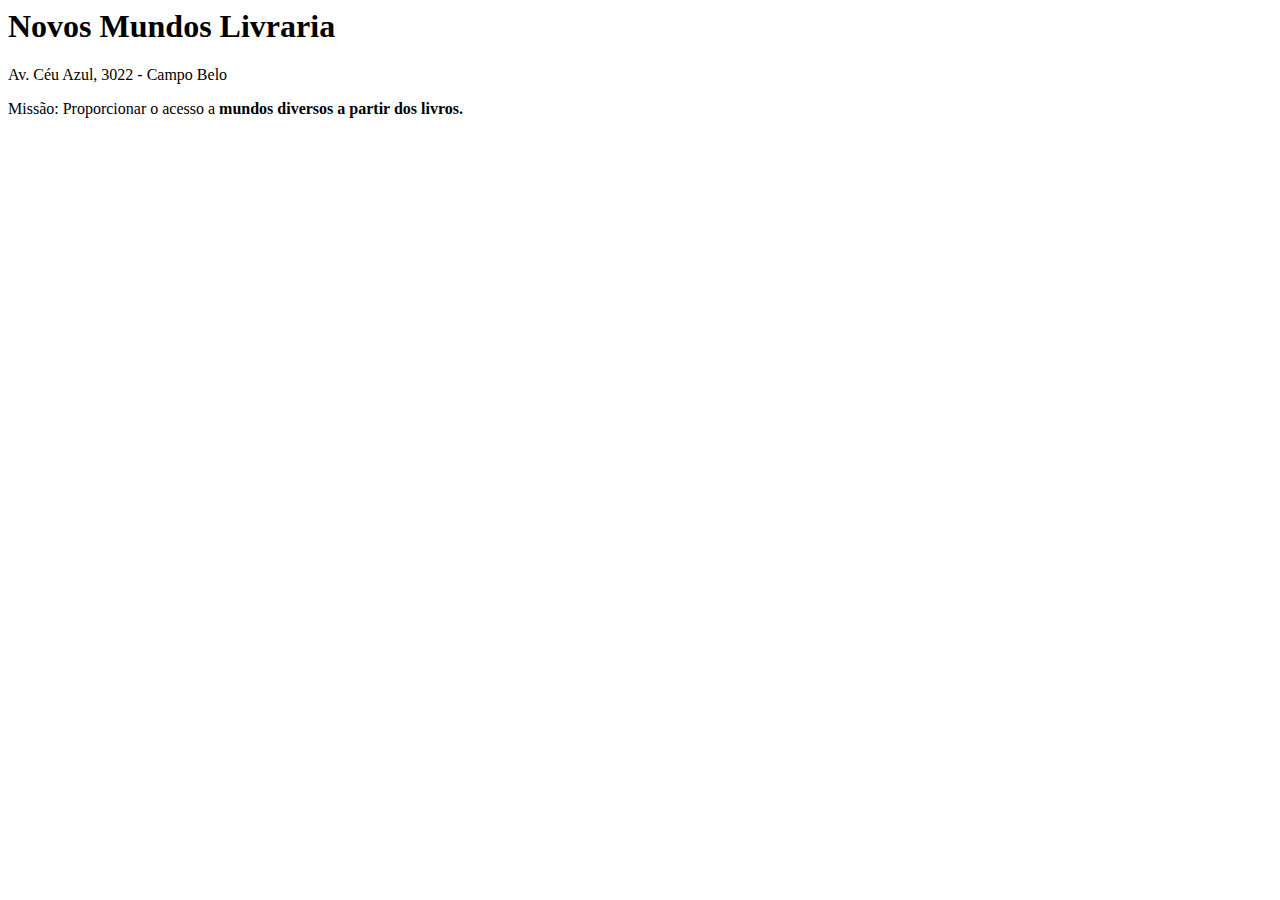
==== index.html @ e8f9f004 "Add files via upload" ====
<DOCTIPE HTML>
	<!DOCTYPE html>
	<html>

	<head>
		<meta charset="UTF-8">
		<meta name=viewport content="width=device-width, inicial-scale=1">
		<title>Novos Mundos Livraria</title>
		<link rel="stylesheet" href="style.css">
	</head>
	<body>
	<h1>Novos Mundos Livraria</h1>
	
	<p> Av. Céu Azul, 3022 - Campo Belo <p>
	
	<p> Missão: Proporcionar o acesso a <strong> mundos diversos a partir dos livros.
	</body>
	</html>
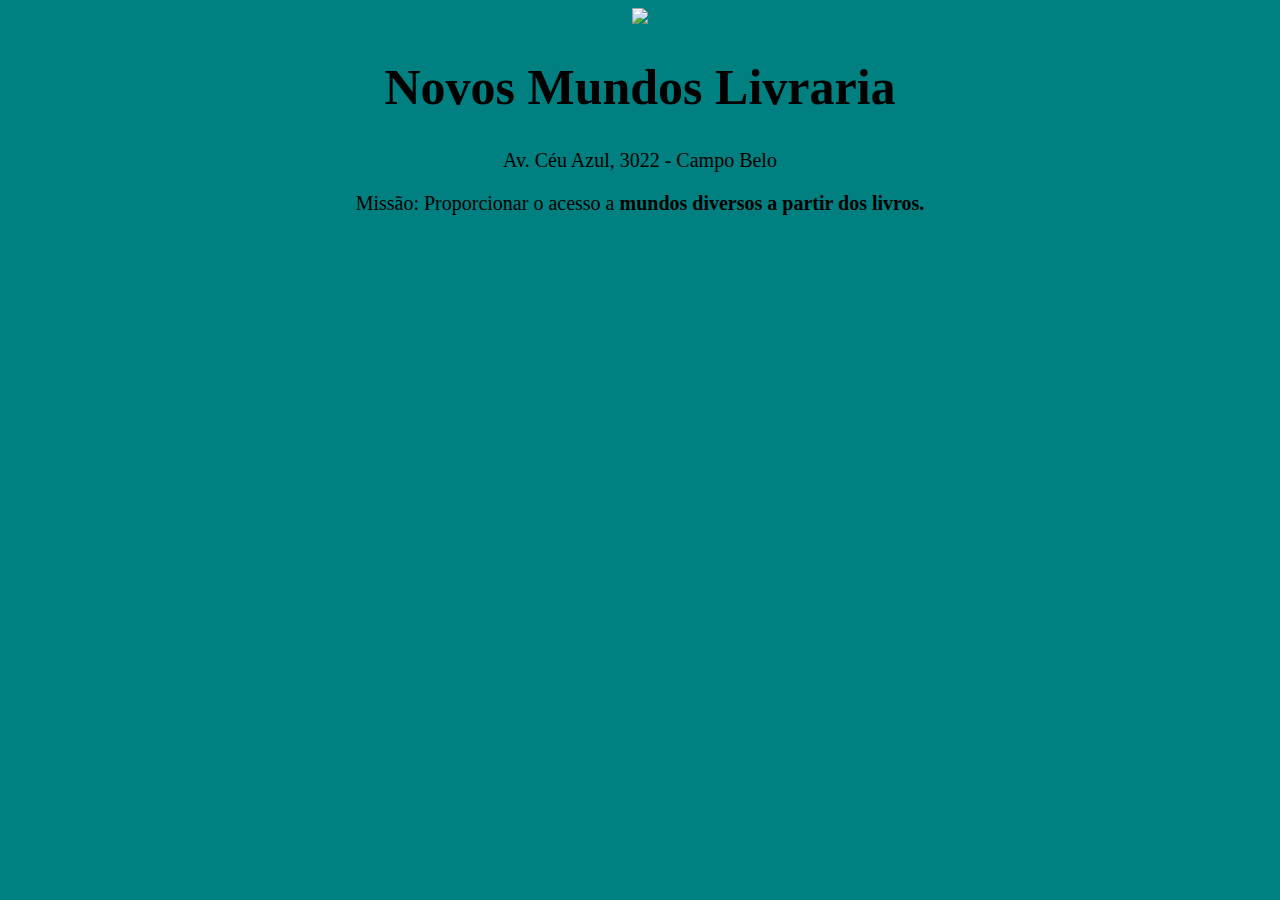
==== commit 52804e4c: "Add color" ====
--- a/index.html
+++ b/index.html
@@ -9,6 +9,9 @@
 		<link rel="stylesheet" href="style.css">
 	</head>
 	<body>
+		
+		<img src="leitura.jpg">
+
 	<h1>Novos Mundos Livraria</h1>
 	
 	<p> Av. Céu Azul, 3022 - Campo Belo <p>
--- a/style.css
+++ b/style.css
@@ -0,0 +1,11 @@
+body {
+	background-color: #008080;
+	text-align: center;
+	font-size: 20px;
+
+}
+h1 {
+	text-align: center;
+	font-size: 50px;
+}
+
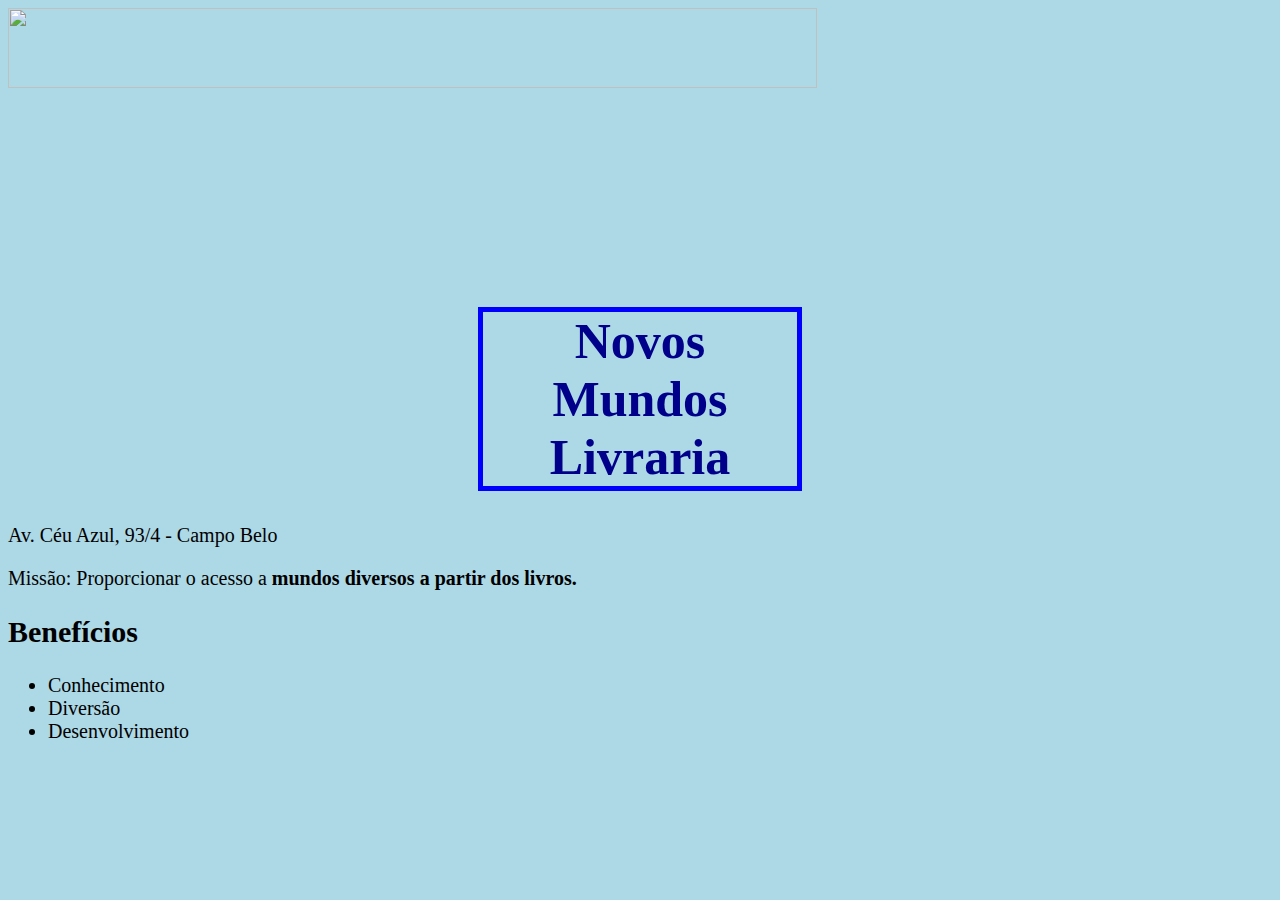
==== commit b428edf2: "Add files via upload" ====
--- a/index.html
+++ b/index.html
@@ -1,21 +1,37 @@
-<DOCTIPE HTML>
-	<!DOCTYPE html>
-	<html>
+	<DOCTIPE HTML>
+		<!DOCTYPE html>
+		<html>
 
-	<head>
-		<meta charset="UTF-8">
-		<meta name=viewport content="width=device-width, inicial-scale=1">
-		<title>Novos Mundos Livraria</title>
-		<link rel="stylesheet" href="style.css">
-	</head>
-	<body>
+		<head>
+			<meta charset="UTF-8">
+			<meta name=viewport content="width=device-width, inicial-scale=1">
+			<title>Novos Mundos Livraria</title>
+			<link rel="stylesheet" href="style.css">
+		</head>
+
+		<body>
+
+			<img id="leitura" src="imagens.css/leitura.jpg">
 		
-		<img src="leitura.jpg">
 
-	<h1>Novos Mundos Livraria</h1>
-	
-	<p> Av. Céu Azul, 3022 - Campo Belo <p>
-	
-	<p> Missão: Proporcionar o acesso a <strong> mundos diversos a partir dos livros.
-	</body>
-	</html>+		<h1>Novos Mundos Livraria</h1>
+		
+		<p> Av. Céu Azul, 93/4 - Campo Belo <p>
+		
+		<p id=missao> Missão: Proporcionar o acesso a <strong> mundos diversos a partir dos livros.
+
+			</strong>
+
+
+		<div> 
+		<h2> Benefícios </h2>
+		<ul>
+			<li class="itens"> Conhecimento </li>
+			<li class="itens"> Diversão </li>
+			<li class="itens"> Desenvolvimento </li> 
+		</ul>
+
+		</div>
+			
+		</body>
+		</html>--- a/style.css
+++ b/style.css
@@ -1,11 +1,46 @@
-body {
-	background-color: #008080;
-	text-align: center;
-	font-size: 20px;
+	
+	body {
+		background-color: lightblue;
+		text-align: justify;
+		font-size: 20px;
+	}
 
-}
-h1 {
-	text-align: center;
-	font-size: 50px;
+	#leitura {
+		width: 80%; height: 30%; text-align: justify;
+	}
+
+	h1 {
+		text-align: center;
+		font-size: 50px;
+		color: darkblue;
+		border: 5px solid blue;
+		margin-left: 470px;
+		margin-right: 470px;
+
+		p{text-align: justify-all;
+			font-size: 20px;
+			color: rgb(255,255,255);
+		}
+	
+#missao {
+	font-size: 30px;
+}	
+
+	h2 { 
+		text-align: center;
+		font-size: 20px;
+		color: white;
+	    border: 2px solid white;
+	    margin-left: 100px;
+	    margin-right: 100px;
+	}
+
+	em strong {
+		color: white;
+	}
+
+.itens { 
+	font-style: italic; color: black;
 }
 
+
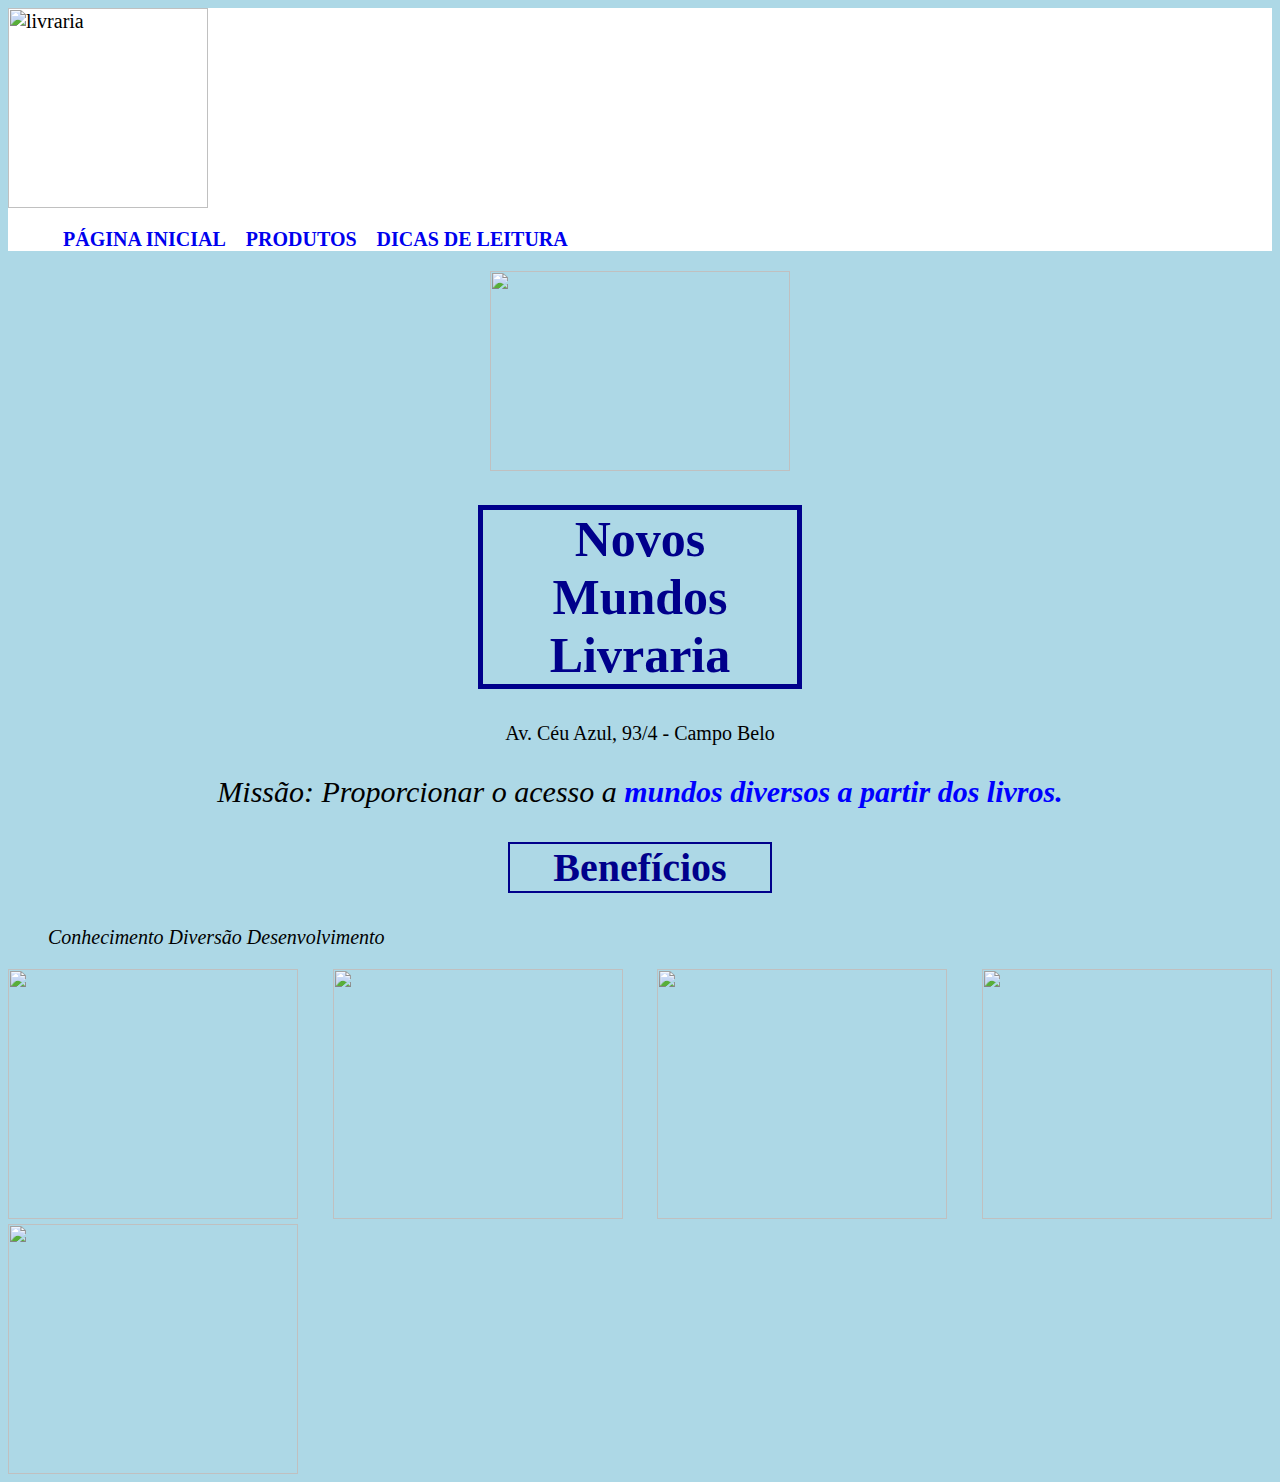
==== commit 2d37ce93: "Add files via upload" ====
--- a/index.html
+++ b/index.html
@@ -10,20 +10,30 @@
 		</head>
 
 		<body>
+			<header>
+				<img id= "livraria" src="imagens.css/livraria.jpeg" alt="livraria">
+
+			<nav><ul>
+				<li><a href="index.html"> Página inicial</a></li>
+				<li><a href="Produtos">Produtos</a></li>
+				<li><a href="Dicas de leitura">Dicas de leitura</a></li>
+				</ul>
+			</nav>
+				
+			</header>
 
 			<img id="leitura" src="imagens.css/leitura.jpg">
 		
 
 		<h1>Novos Mundos Livraria</h1>
 		
-		<p> Av. Céu Azul, 93/4 - Campo Belo <p>
+		<p> Av. Céu Azul, 93/4 - Campo Belo </p>
 		
-		<p id=missao> Missão: Proporcionar o acesso a <strong> mundos diversos a partir dos livros.
-
-			</strong>
+		<p id="missao"><em>Missão: Proporcionar o acesso a <strong> mundos diversos a partir dos livros.</strong> </em></p>
 
 
 		<div> 
+			
 		<h2> Benefícios </h2>
 		<ul>
 			<li class="itens"> Conhecimento </li>
@@ -31,6 +41,12 @@
 			<li class="itens"> Desenvolvimento </li> 
 		</ul>
 
+		<img class= "imagenssecundarias" src="imagens.css/livro.jpg">
+		<img class= "imagenssecundarias" src="imagens.css/lugares.jpg">
+		<img class= "imagenssecundarias" src="imagens.css/brain.jpg">
+		<img class= "imagenssecundarias" src="imagens.css/heart.jpg">
+		<img class= "imagenssecundarias" src="imagens.css/book.jpg">
+
 		</div>
 			
 		</body>
--- a/style.css
+++ b/style.css
@@ -5,21 +5,36 @@
 		font-size: 20px;
 	}
 
+	#livraria {
+		width: 200px; 
+		height: 200px; 
+		}
+
+	header {
+		background: white;
+		color: black;
+	}
+
 	#leitura {
-		width: 80%; height: 30%; text-align: justify;
+		width: 300px; 
+		height: 200px; 
+		margin: auto;
+		display: block;
 	}
 
 	h1 {
 		text-align: center;
 		font-size: 50px;
 		color: darkblue;
-		border: 5px solid blue;
+		border: 5px solid darkblue;
 		margin-left: 470px;
 		margin-right: 470px;
+	}
 
-		p{text-align: justify-all;
+		p {
+			text-align: center;
 			font-size: 20px;
-			color: rgb(255,255,255);
+			color: black;
 		}
 	
 #missao {
@@ -28,19 +43,39 @@
 
 	h2 { 
 		text-align: center;
-		font-size: 20px;
-		color: white;
-	    border: 2px solid white;
-	    margin-left: 100px;
-	    margin-right: 100px;
+		font-size: 40px;
+		color: darkblue;
+	    border: 2px solid darkblue;
+	    margin-left: 500px;
+	    margin-right: 500px;
 	}
 
 	em strong {
-		color: white;
+		color: blue;
 	}
 
 .itens { 
 	font-style: italic; color: black;
+	text-align: center;
+	display: inline-block;
+}
+
+nav li {
+	display: inline;
+	margin: 0 0 0 15px;
+}
+
+nav a{
+	text-decoration: none;
+	text-transform: uppercase;
+	font-weight: bold;
+}
+
+.imagenssecundarias {
+	width: 290px;
+	height: 250px;
+	margin: auto;
+	display: inline-block;
 }
 
 
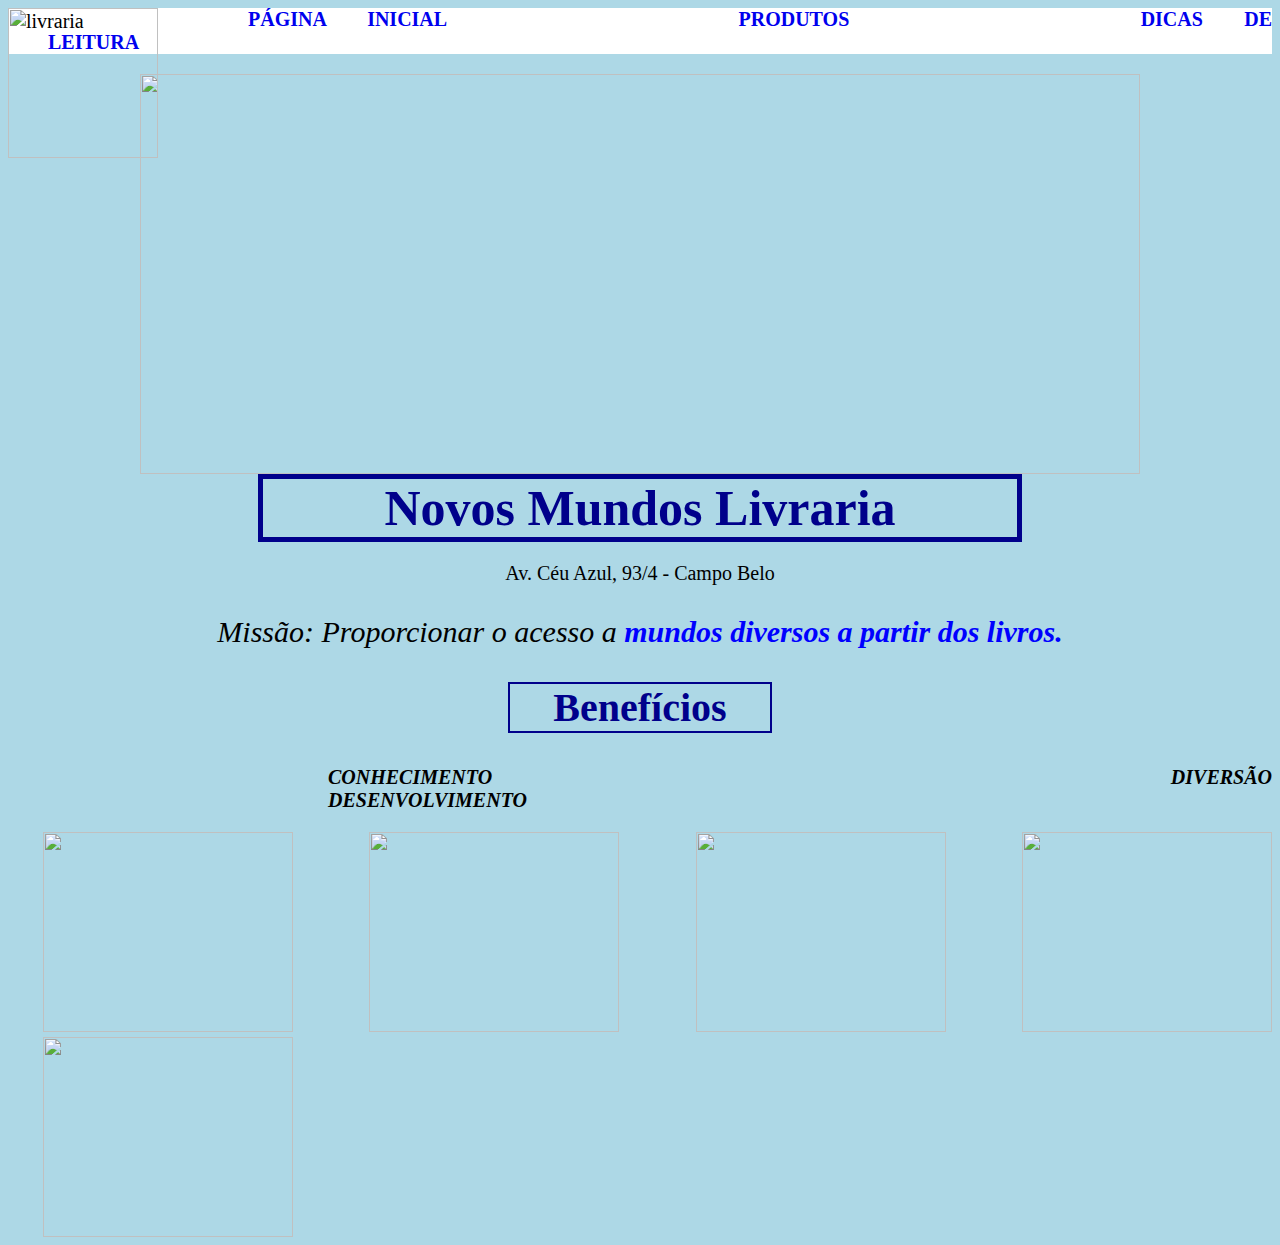
==== commit 36138bce: "Criação de novas páginas" ====
--- a/index.html
+++ b/index.html
@@ -15,14 +15,14 @@
 
 			<nav><ul>
 				<li><a href="index.html"> Página inicial</a></li>
-				<li><a href="Produtos">Produtos</a></li>
-				<li><a href="Dicas de leitura">Dicas de leitura</a></li>
+				<li><a href="produtos.html">Produtos</a></li>
+				<li><a href="dicasdeleitura.html">Dicas de leitura</a></li>
 				</ul>
 			</nav>
 				
 			</header>
 
-			<img id="leitura" src="imagens.css/leitura.jpg">
+			<img id="leitura" src="imagens.css/library.jpg">
 		
 
 		<h1>Novos Mundos Livraria</h1>
--- a/style.css
+++ b/style.css
@@ -6,8 +6,9 @@
 	}
 
 	#livraria {
-		width: 200px; 
-		height: 200px; 
+		width: 150px; 
+		height: 150px; 
+		position: absolute;
 		}
 
 	header {
@@ -16,8 +17,8 @@
 	}
 
 	#leitura {
-		width: 300px; 
-		height: 200px; 
+		width: 1000px; 
+		height: 400px; 
 		margin: auto;
 		display: block;
 	}
@@ -27,8 +28,10 @@
 		font-size: 50px;
 		color: darkblue;
 		border: 5px solid darkblue;
-		margin-left: 470px;
-		margin-right: 470px;
+		margin-top: 0px;
+		margin-bottom: 0px;
+		margin-left: 250px;
+		margin-right: 250px;
 	}
 
 		p {
@@ -58,24 +61,82 @@
 	font-style: italic; color: black;
 	text-align: center;
 	display: inline-block;
+	margin: 0 0 0 280px;
+	text-transform: uppercase;
+	font-weight: bold;
 }
 
 nav li {
 	display: inline;
-	margin: 0 0 0 15px;
+	margin: 50 50 50 200px;
 }
 
 nav a{
 	text-decoration: none;
 	text-transform: uppercase;
 	font-weight: bold;
+
 }
 
 .imagenssecundarias {
-	width: 290px;
-	height: 250px;
+	width: 250px;
+	height: 200px;
 	margin: auto;
 	display: inline-block;
+	margin: 0 0 0 35px;
 }
 
+.produtos {
+	width: 200px;
+	height: 200px;
+	margin: auto;
+	display: inline-grid;
+	margin: 120 0 0 10px;
+}
 
+.dicasdeleitura {
+	width: 300px;
+	height: 300px;
+	margin: auto;
+	display: inline-block;
+	margin: 0 0 0 10px;
+}
+
+.algernon {
+	width: 400px;
+	height: 400px;
+	margin: auto;
+	display: inline-block;
+	margin: 50 200 100 400px;
+}
+
+.heidi {
+	width: 400px;
+	height: 400px;
+	margin: auto;
+	display: inline-block;
+	margin: 50 200 100 400px;
+}
+
+.estrelas {
+	width: 400px;
+	height: 400px;
+	margin: auto;
+	display: inline-block;
+	margin: 50 200 100 400px;
+}
+
+.despertar {
+	width: 400px;
+	height: 400px;
+	margin: auto;
+	display: inline;
+	margin: 50 0 0 200px;
+}
+
+.dicas{
+	display: inline;
+	margin: 0 0 0 20px;
+
+}
+
